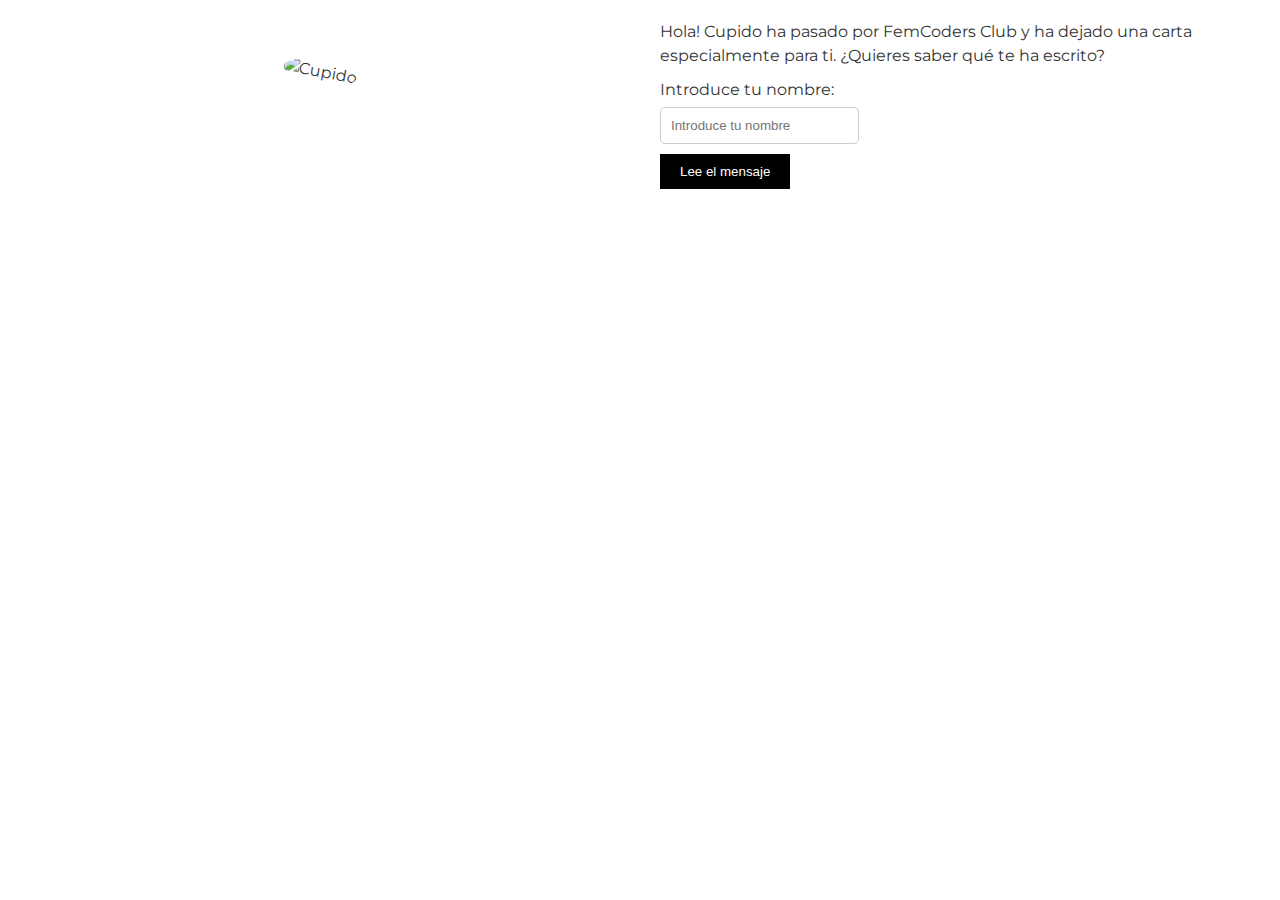
==== index.html @ b3760d46 "estilos y animación de img" ====
<!DOCTYPE html>
<html lang="es">
<head>
    <meta charset="UTF-8" />
    <meta name="viewport" content="width=device-width, initial-scale=1.0" />
    <title>FemCoders Club - San Valentin</title>
    <link rel="stylesheet" href="style.css" />
</head>
<body>
    <main>
        <section class="cupido">
          <img src="img/prueba4.png" alt="Cupido">
        </section>
        <section class="mensaje">
          <p>Hola! Cupido ha pasado por FemCoders Club y ha dejado una carta especialmente para ti. ¿Quieres saber qué te ha escrito?</p>
          <form action="message.html" method="get">
            <label for="name">Introduce tu nombre:</label>
            <input type="text" id="name" name="name" placeholder="Introduce tu nombre">
            <button type="submit">Lee el mensaje</button>
          </form>
        </section>
      </main>

 <script src="main.js"></script>
</body>
</html>
---- style.css ----
@import url('https://fonts.googleapis.com/css2?family=Montserrat:ital,wght@0,100;0,200;0,300;0,400;0,500;0,600;0,700;0,800;0,900;1,100;1,200;1,300;1,400;1,500;1,600;1,700;1,800;1,900&display=swap');
*{
    margin: 0;
    padding: 0;
    box-sizing: border-box;
}
body{
    font-family: 'Montserrat', sans-serif;
    font-size: 16px;
    line-height: 1.5;
    color: #333;
}
main {
    display: flex;
    flex-wrap: wrap;
  }
  
  /* Sección de Cupido */
  .cupido {
    width: 50%;
    padding: 20px;
    text-align: center;

  }
  
  .cupido img {
    max-width: 100%;
    margin-top:40px;
    border-radius: 50%;
    transform: rotate(10deg);
    animation: temblor 5s infinite;
  }
  @keyframes temblor {
    0% {
      transform: translateX(0);
    }
    25% {
      transform: translateX(2px) rotate(5deg);
    }
    50% {
      transform: translateX(-2px) rotate(-5deg);
    }
    75% {
      transform: translateX(2px) rotate(5deg);
    }
    100% {
      transform: translateX(0);
    }
  }
  
  /* Sección de mensaje */
  .mensaje {
    width: 50%;
    padding: 20px;
  }
  
  .mensaje p {
    margin-bottom: 10px;
  }
  
  /* Formulario */
  .mensaje form {
    display: flex;
    flex-direction: column;
    align-items: flex-start;
  }
  
  .mensaje label {
    margin-bottom: 5px;
  }
  
  .mensaje input {
    padding: 10px;
    border: 1px solid #ccc;
    border-radius: 5px;
    margin-bottom: 10px;
  }
  
  .mensaje button {
    padding: 10px 20px;
    background-color: #000000;
    color: #ffffff;
    border: none;
    cursor: pointer;
  }
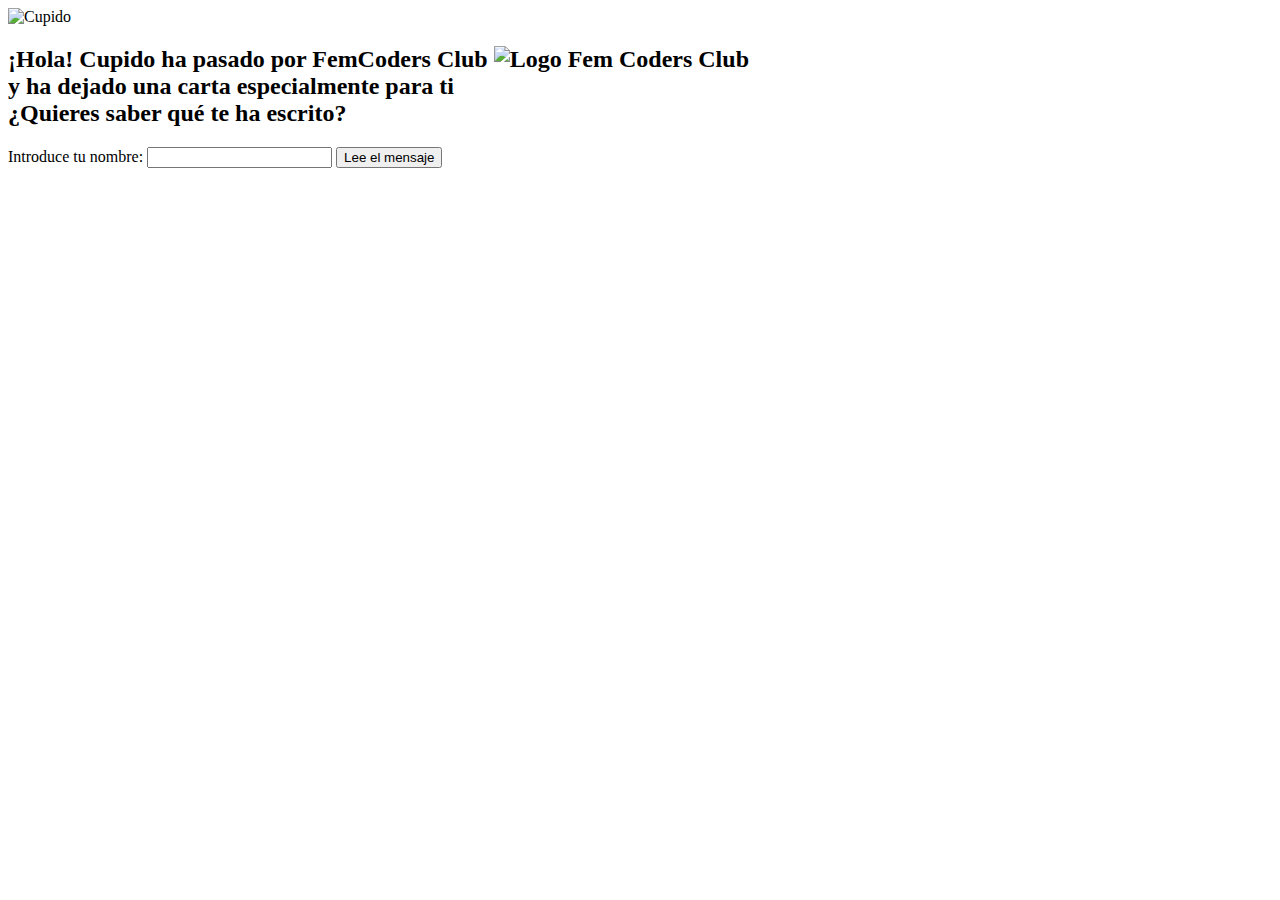
==== commit 731cd832: "generador de mensajes aleatorios" ====
--- a/index.html
+++ b/index.html
@@ -3,24 +3,27 @@
 <head>
     <meta charset="UTF-8" />
     <meta name="viewport" content="width=device-width, initial-scale=1.0" />
-    <title>FemCoders Club - San Valentin</title>
-    <link rel="stylesheet" href="style.css" />
+    <title>FemCoders Club - San Valentín</title>
+    <link rel="stylesheet" href="style/style.css" />
 </head>
 <body>
     <main>
         <section class="cupido">
-          <img src="img/prueba4.png" alt="Cupido">
+          <img src="img/prueba6.jpg" alt="Cupido">
         </section>
         <section class="mensaje">
-          <p>Hola! Cupido ha pasado por FemCoders Club y ha dejado una carta especialmente para ti. ¿Quieres saber qué te ha escrito?</p>
-          <form action="message.html" method="get">
+          <h2 class="efecto-maquina-escribir">¡Hola! Cupido ha pasado por FemCoders Club <img src="img/logo femcoders club.jpg" alt="Logo Fem Coders Club" class="logo-img">
+            <br> y ha dejado una carta especialmente para ti<br> ¿Quieres saber qué te ha escrito?</h2>
+          <form id="myForm" action="html/message.html" method="get">
             <label for="name">Introduce tu nombre:</label>
-            <input type="text" id="name" name="name" placeholder="Introduce tu nombre">
+            <input type="text" id="name" name="name" placeholder="" required>
+            <div id="nameError" style="color: #ff0000; display: none;">Por favor, introduce solo letras.</div>
             <button type="submit">Lee el mensaje</button>
           </form>
         </section>
       </main>
 
- <script src="main.js"></script>
+ <script src="./js/main.js"></script>
 </body>
 </html>
+
